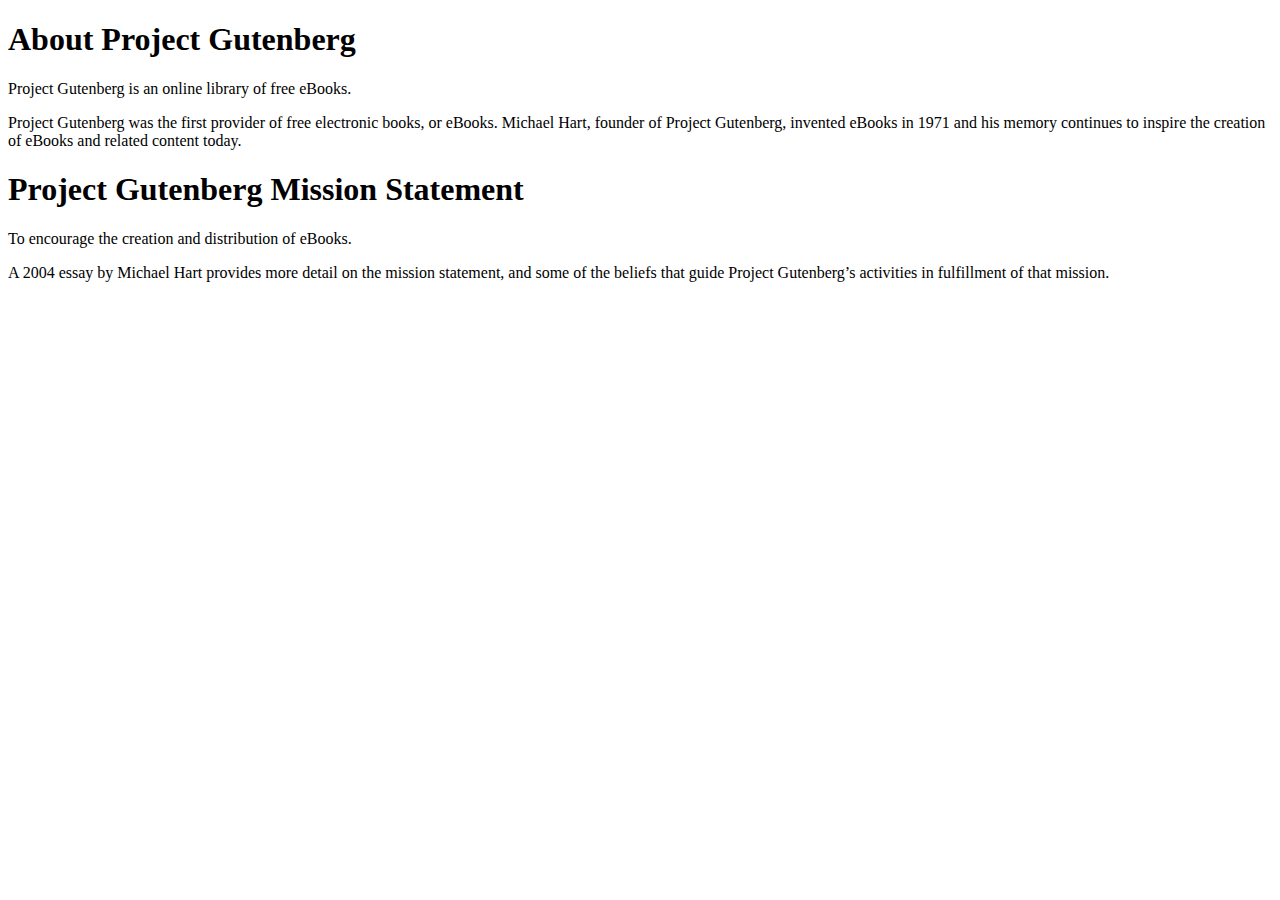
==== cssExcercise/index.html @ 332badd3 "safe change VScode window" ====
<!DOCTYPE html>
<html lang="en">
  <head>
    <meta charset="UTF-8" />
    <meta http-equiv="X-UA-Compatible" content="IE=edge" />
    <meta name="viewport" content="width=device-width, initial-scale=1.0" />
    <title>CSS Excercise</title>
  </head>
  <body>
    <section id="assignment1">
      <h1 class="header">About Project Gutenberg</h1>
      <p id="para1">Project Gutenberg is an online library of free eBooks.</p>
      <p>
        Project Gutenberg was the first provider of free electronic books, or
        eBooks. Michael Hart, founder of Project Gutenberg, invented eBooks in
        1971 and his memory continues to inspire the creation of eBooks and
        related content today.
      </p>
      <h1 class="header">Project Gutenberg Mission Statement</h1>
      <p>To encourage the creation and distribution of eBooks.</p>
      <p>
        A 2004 essay by Michael Hart provides more detail on the mission
        statement, and some of the beliefs that guide Project Gutenberg’s
        activities in fulfillment of that mission.
      </p>
    </section>
  </body>
</html>
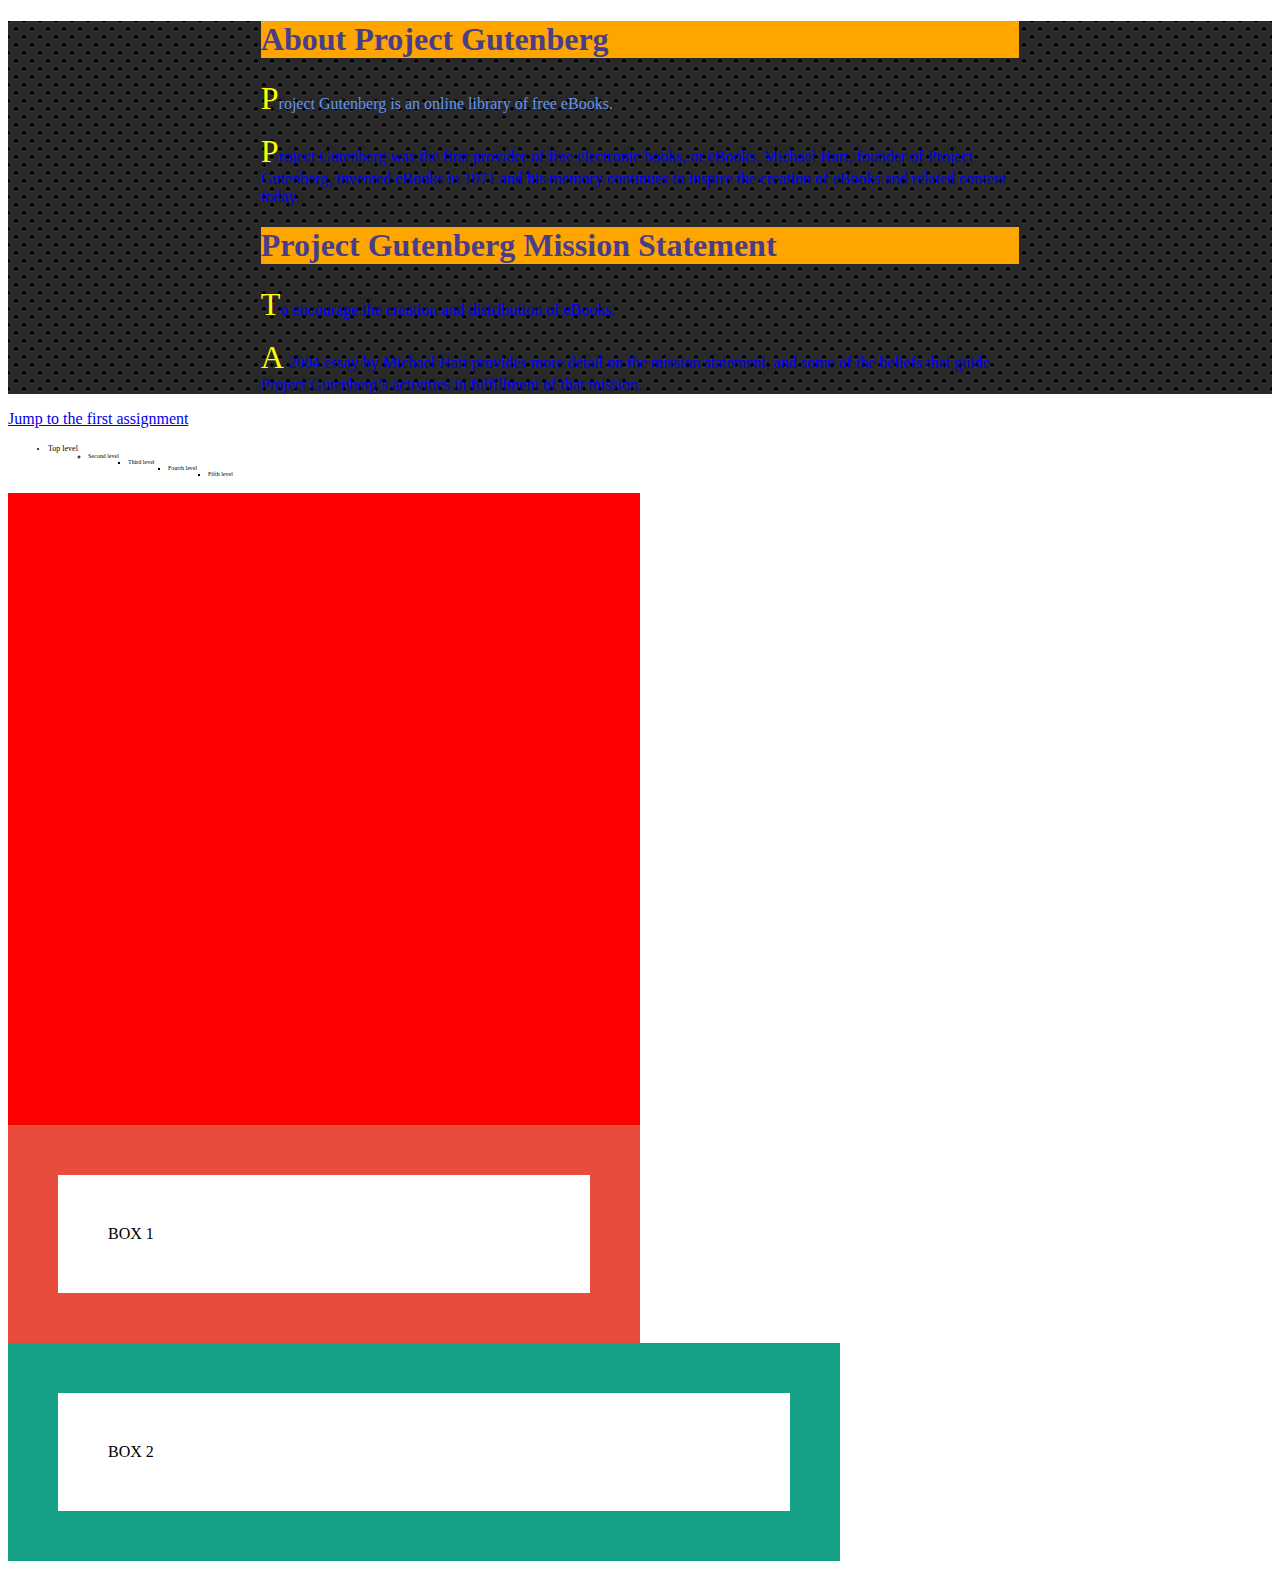
==== commit 78a6b5a2: "Finish homework" ====
--- a/cssExcercise/index.html
+++ b/cssExcercise/index.html
@@ -5,24 +5,66 @@
     <meta http-equiv="X-UA-Compatible" content="IE=edge" />
     <meta name="viewport" content="width=device-width, initial-scale=1.0" />
     <title>CSS Excercise</title>
+    <link rel="stylesheet" href="style.css" />
   </head>
   <body>
     <section id="assignment1">
-      <h1 class="header">About Project Gutenberg</h1>
-      <p id="para1">Project Gutenberg is an online library of free eBooks.</p>
-      <p>
-        Project Gutenberg was the first provider of free electronic books, or
-        eBooks. Michael Hart, founder of Project Gutenberg, invented eBooks in
-        1971 and his memory continues to inspire the creation of eBooks and
-        related content today.
-      </p>
-      <h1 class="header">Project Gutenberg Mission Statement</h1>
-      <p>To encourage the creation and distribution of eBooks.</p>
-      <p>
-        A 2004 essay by Michael Hart provides more detail on the mission
-        statement, and some of the beliefs that guide Project Gutenberg’s
-        activities in fulfillment of that mission.
-      </p>
+      <div id="assign1">
+        <h1 class="header">About Project Gutenberg</h1>
+        <p id="para1">Project Gutenberg is an online library of free eBooks.</p>
+        <p>
+          Project Gutenberg was the first provider of free electronic books, or
+          eBooks. Michael Hart, founder of Project Gutenberg, invented eBooks in
+          1971 and his memory continues to inspire the creation of eBooks and
+          related content today.
+        </p>
+        <h1 class="header">Project Gutenberg Mission Statement</h1>
+        <p>To encourage the creation and distribution of eBooks.</p>
+        <p>
+          A 2004 essay by Michael Hart provides more detail on the mission
+          statement, and some of the beliefs that guide Project Gutenberg’s
+          activities in fulfillment of that mission.
+        </p>
+      </div>
+    </section>
+
+    <section id="assignment2 ">
+      <a href="#assignment1" class="hover">Jump to the first assignment</a>
+    </section>
+
+    <section id="assignment3">
+      <ul>
+        <li>
+          Top level
+          <ul>
+            <li>
+              Second level
+              <ul>
+                <li>
+                  Third level
+                  <ul>
+                    <li>
+                      Fourth level
+                      <ul>
+                        <li>Fifth level</li>
+                      </ul>
+                    </li>
+                  </ul>
+                </li>
+              </ul>
+            </li>
+          </ul>
+        </li>
+      </ul>
+    </section>
+
+    <section id="assignment4">
+      <div class="square"></div>
+    </section>
+
+    <section id="assignment5">
+      <div class="box">Box 1</div>
+      <div class="box content">Box 2</div>
     </section>
   </body>
 </html>
--- a/cssExcercise/style.css
+++ b/cssExcercise/style.css
@@ -0,0 +1,79 @@
+p {
+  color: blue;
+  font-family: Verdana;
+}
+p::first-letter {
+  font-size: 200%;
+  color: yellow;
+}
+#para1 {
+  color: cornflowerblue;
+}
+.header {
+  color: darkslateblue;
+}
+h1 {
+  background-color: orange;
+}
+section#assignment1 {
+  background: radial-gradient(black 15%, transparent 16%) 0 0,
+    radial-gradient(black 15%, transparent 16%) 8px 8px,
+    radial-gradient(rgba(255, 255, 255, 0.1) 15%, transparent 20%) 0 1px,
+    radial-gradient(rgba(255, 255, 255, 0.1) 15%, transparent 20%) 8px 9px;
+  background-color: #282828;
+  background-size: 16px 16px;
+}
+
+.invisibility {
+  visibility: hidden; /*this line make it disapper but still take place */
+}
+.hide {
+  display: none; /*this line make it disapper but still take place */
+}
+
+div#assign1 {
+  margin-left: 20%;
+  margin-right: 20%;
+}
+/* Assignment 2 */
+.hover:hover {
+  color: yellow;
+}
+.hover:active {
+  color: red;
+}
+.hover:visited {
+  color: wheat;
+}
+
+/* Assignment 3 */
+section #assignment3 {
+  font-size: 16px;
+}
+#assignment3 li {
+  font-size: 50%;
+}
+
+#assignment4 .square {
+  width: 50%;
+  background-color: red;
+}
+#assignment4 .square::after {
+  content: "";
+  display: block;
+  padding-bottom: 100%;
+}
+
+#assignment5 .box {
+  border: 50px solid #e74c3c;
+  padding: 50px;
+  text-transform: uppercase;
+  width: 50%;
+}
+#assignment5 * {
+  box-sizing: border-box;
+}
+#assignment5 .content {
+  border-color: #16a085;
+  box-sizing: content-box;
+}
